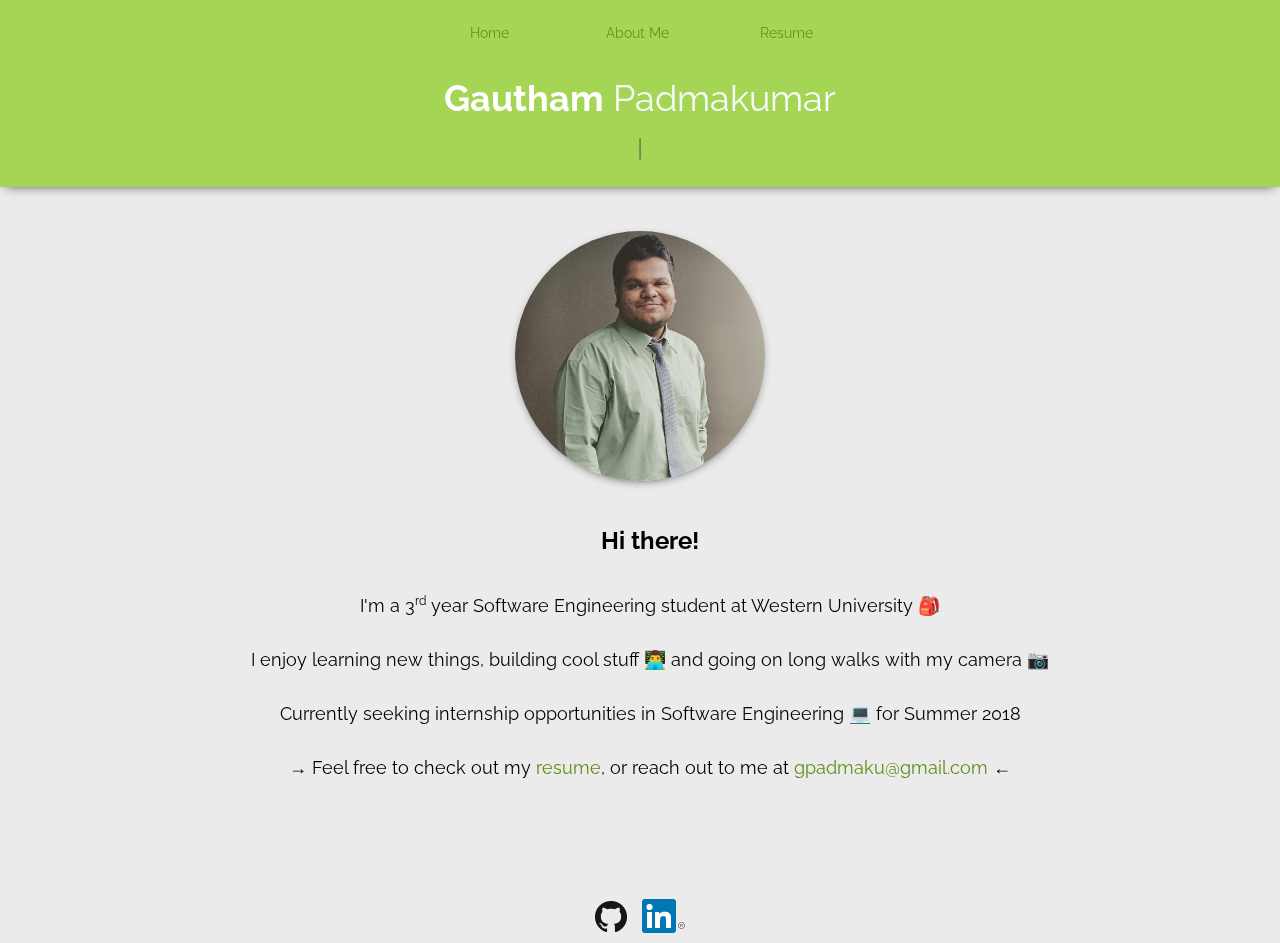
==== index.html @ 324fa9e2 "updates" ====
<!DOCTYPE html>
<html lang="en">
    
	<head>
		<title>Gautham Padmakumar</title>
		<link href='https://fonts.googleapis.com/css?family=Raleway' rel='stylesheet' type='text/css'>
        <link rel="stylesheet" type = "text/css" href="style.css">
	</head>

	<body>
		<div class="intro-bg"></div>
		<div class="topbar">
	        <ul>
	            <li><a href="#">Home</a></li>
	            <li><a href="#aboutme">About Me</a></li>
	            <li><a target="_blank" href="Resume%20-%20Gautham.pdf" rel="nofollow">Resume</a></li>
	        </ul>
			<h1 id="home" class="header"><b>Gautham</b> Padmakumar</h1>	
			<p class="sub-head"><span id="ellipsisContainer"></span><span id="pipe">|</span></p>
		</div>
        
		<img class="headshot" src="images/gpsqhd2.jpg">
		
		<div class="headinfo">
			<h2 id="aboutme" class="section_header" align="center">About me</h2>

            <p class="para1 emphasize">Hi there! </p>
			<p class="para1"> I'm a 3<sup class="superscr">rd</sup> year Software Engineering student at Western University 🎒</p>
	        <p class="para1">
	        	I enjoy learning new things, building cool stuff 👨‍💻 and going on long walks with my camera 📷 
	        </p>
            <p class = "para1">Currently seeking internship opportunities in Software Engineering 💻 for Summer 2018</p>
			<p class="para1">
				&rarr;
	        	Feel free to check out my <a href="Gautham_Padmakumar_Resume.pdf" target="_blank">resume</a>, or reach out to me at <a href="mailto:gpadmaku@gmail.com">gpadmaku@gmail.com</a>
	        	&larr;
	        </p>
		
        </div>
        
        <div class="socialbar">
            <div class="container">
                <div class="ImageHolder"><a href="http://github.com/gpadmaku1"><img src="images/github.png"></a></div>
                <div class="ImageHolder"><a href="http://linkedin.com/in/gpadmaku"><img src="images/linkedin.png"></a></div>   
            </div>
        </div>
		
	<script type="text/javascript">
		var textToType = "Thanks for stopping by... :)".split(''), finalText = "Thanks for stopping by... " + String.fromCodePoint(0x1F604);
		var initialBlinkCount = 5;

		document.addEventListener("DOMContentLoaded", function() { 
			var el = document.getElementById('ellipsisContainer');
			var pipe = document.getElementById('pipe');
			var toggler = true;
			var initialBlinks = setInterval(function() {
				if (!initialBlinkCount) {
					clearInterval(initialBlinks);
				};

				pipe.style = "opacity:0;";

				setTimeout(function() {
					pipe.style = "";
				}, 200);

				initialBlinkCount --;
			}, 500);

			setTimeout(startTyping, 750);

			function startTyping() {
				var typer = setInterval(function() {
					if (textToType.length) {
						var charToAdd = textToType.shift();
						el.innerHTML += charToAdd;
					} else {
						clearInterval(typer);
						startBlinkingPipe();
						el.innerHTML = finalText;
					};
				}, 125);
			}

			function startBlinkingPipe() {
				setInterval(function() {
					pipe.style = "opacity:0;";

					setTimeout(function() {
						pipe.style = "";
					}, 300);
				}, 700);
			}

		});

	</script>
	</body>
	
</html>
---- style.css ----
@-webkit-keyframes intro-bg 
{
  0%   { opacity: 0.03; }
  60% { opacity: 0.01; }
  100% { opacity: 0; }
}
@-moz-keyframes intro-bg 
{
  0%   { opacity: 0.03; }
  60% { opacity: 0.01; }
  100% { opacity: 0; }
}
@-o-keyframes intro-bg 
{
  0%   { opacity: 0.03; }
  60% { opacity: 0.01; }
  100% { opacity: 0; }
}
@keyframes intro-bg 
{
  0%   { opacity: 0.03; }
  60% { opacity: 0.01; }
  100% { opacity: 0; }
}


body 
{
    font-family: 'Raleway', sans-serif; 
    font-size:20px;
    padding:0px;
    margin:0px;
    width: 100%;
    background-color: #EBEBEB;  
}

.intro-bg 
{
    position: fixed;
    top: 0; left: 0;
    height: 100%;
    width: 100%;
    background-image: url('images/bg.jpg');
    z-index: -1;
    background-size: cover;
    -moz-background-size: cover;
    -o-background-size: cover;
    -webkit-background-size: cover;
    -ms-background-size: cover;
    opacity: 0.01;
    -webkit-animation: intro-bg 24s 1;
    -moz-animation:    intro-bg 24s 1;
    -o-animation:      intro-bg 24s 1;
    animation:         intro-bg 24s 1;
}


.topbar
{
    background-color: #A4D555;
    width: 100%;
    color:white;
    padding-top:5px;
    padding-bottom:8px;
    box-shadow: 0px 3px 12px -6px black;
    overflow: auto;

}

.topbar ul
{

    list-style-type: none;
    margin: 0 auto;
    padding: 0;
    max-width: 450px;
    min-width: 300px;
    width: 100%;
    overflow: hidden;
    height: 60px;

}

.topbar li
{
    float:left;
    width: 33%;
}

.topbar a 
{
    padding: 20px 0;
    display: block;
    text-align: center;
    font-size: 14px;
    opacity: 0.9;

    -webkit-transition: all .9s, font-size .2s;
       -moz-transition: all .9s, font-size .2s;
        -ms-transition: all .9s, font-size .2s;
         -o-transition: all .9s, font-size .2s;
            transition: all .9s, font-size .2s;
    -webkit-box-sizing: border-box;
       -moz-box-sizing: border-box;
            box-sizing: border-box;
}

.topbar a:hover 
{
    opacity: 1;
    color: #F5F7F2!important;
    font-size: 15px;
}

.topbar a:active 
{
    opacity: 0.4;
}


.header
{
    padding-top: 12px;
    margin: 0;
    font-size: 36px;
    
    /*font-family: Consolas, "Andale Mono WT", "Andale Mono", "Lucida Console", "Lucida Sans Typewriter", "DejaVu Sans Mono", "Bitstream Vera Sans Mono", "Liberation Mono", "Nimbus Mono L", Monaco, "Courier New", Courier, monospace; */
    
    font-weight: normal;
    text-align: center;
    color: #F7FAFA;

}

.header b 
{
    color: white;
}

.sub-head 
{
    font-family: Consolas, "Andale Mono WT", "Andale Mono", "Lucida Console", "Lucida Sans Typewriter", "DejaVu Sans Mono", "Bitstream Vera Sans Mono", "Liberation Mono", "Nimbus Mono L", Monaco, "Courier New", Courier, monospace;
    text-align: center;
    margin-top: 15px;
}

.sub-head span 
{
    font-size: 16px;
    color: #748755;
}

.sub-head #pipe 
{
    font-size: 22px;
    -webkit-transition: opacity .1s;
       -moz-transition: opacity .1s;
        -ms-transition: opacity .1s;
         -o-transition: opacity .1s;
            transition: opacity .1s;
}

.headshot
{
    width: 250px;
    height: 250px;
    margin: 44px auto 0;
    display: block;
    border-radius: 50%;
    box-shadow: 0px 3px 12px -6px black;
}

.textsize{
    font-size: 22px;
    color:black;
}
.para1
{
    margin-left:20px;
    text-align:center;
    font-size:18px;
    line-height:36px;
}

.para1.emphasize
{
    font-weight: bold;
    font-size: 24px;
}

.meme-bg{
    background-color: #B5978C;
}

a 
{
    text-decoration: none;
    color: #608C19!important;
}

.superscr
{
    font-size: 12px;

}

.headinfo
{
    color: black;
    padding: 18px 0 30px;
    -webkit-box-sizing: border-box;
       -moz-box-sizing: border-box;
            box-sizing: border-box;
}

.container
{
    text-align:center;
}

.ImageHolder
{
    display:inline-block;
    padding:5px;
    margin-top:60px;
}

.section_header{
    font-size: 28px;
    text-decoration: underline;
    opacity: 0;
    height: 0;
    margin: 0;
}

a, a:visited, a:hover, a:active{
    color:inherit;
}
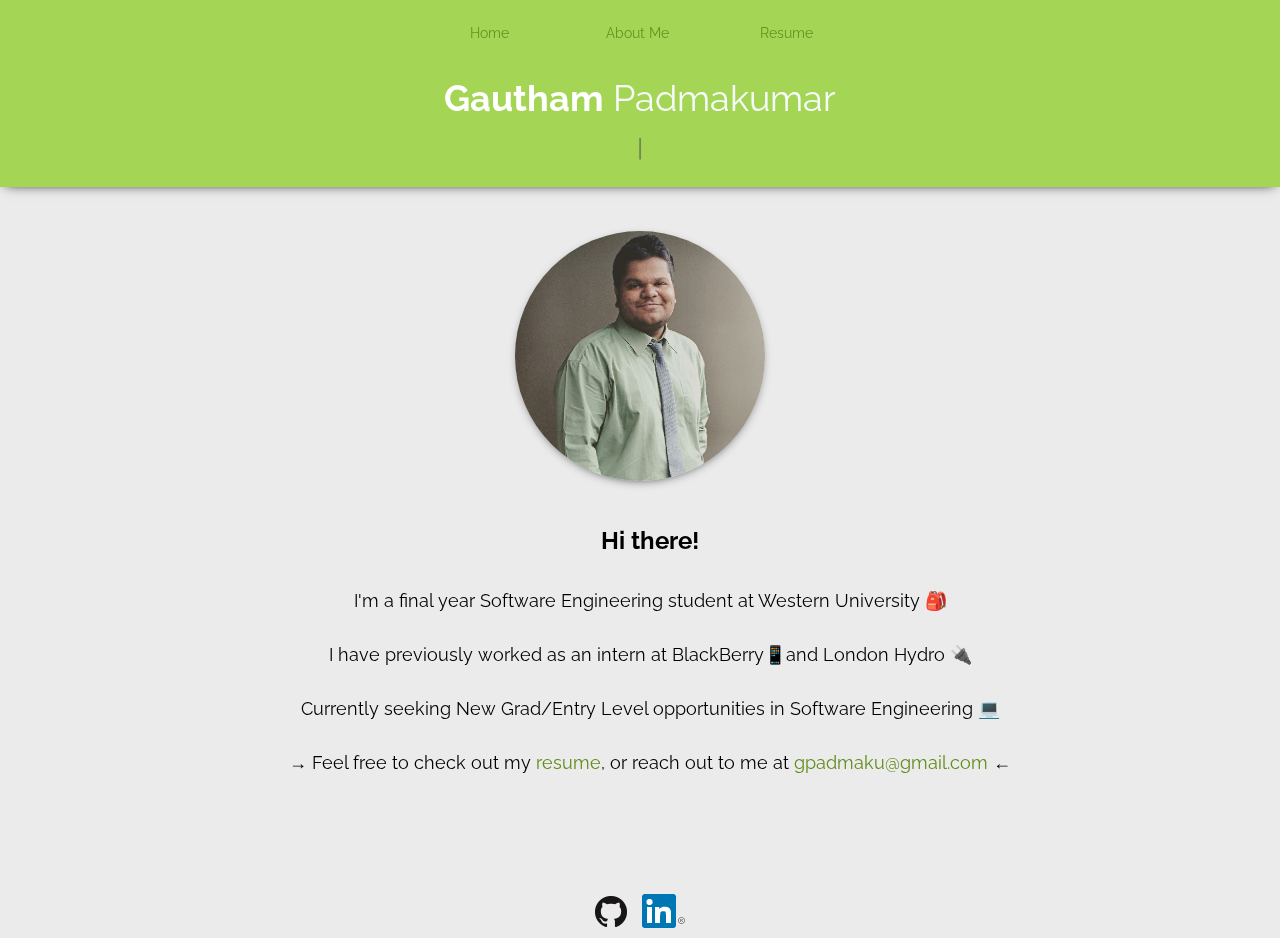
==== commit 90f46968: "updated info about me" ====
--- a/index.html
+++ b/index.html
@@ -13,7 +13,7 @@
 	        <ul>
 	            <li><a href="#">Home</a></li>
 	            <li><a href="#aboutme">About Me</a></li>
-	            <li><a target="_blank" href="Resume%20-%20Gautham.pdf" rel="nofollow">Resume</a></li>
+	            <li><a target="_blank" href="Resume.pdf" rel="nofollow">Resume</a></li>
 	        </ul>
 			<h1 id="home" class="header"><b>Gautham</b> Padmakumar</h1>	
 			<p class="sub-head"><span id="ellipsisContainer"></span><span id="pipe">|</span></p>
@@ -25,14 +25,15 @@
 			<h2 id="aboutme" class="section_header" align="center">About me</h2>
 
             <p class="para1 emphasize">Hi there! </p>
-			<p class="para1"> I'm a 3<sup class="superscr">rd</sup> year Software Engineering student at Western University 🎒</p>
+			<p class="para1"> I'm a final year Software Engineering student at Western University 🎒
+			</p>
 	        <p class="para1">
-	        	I enjoy learning new things, building cool stuff 👨‍💻 and going on long walks with my camera 📷 
-	        </p>
-            <p class = "para1">Currently seeking internship opportunities in Software Engineering 💻 for Summer 2018</p>
+				I have previously worked as an intern at BlackBerry📱and London Hydro 🔌
+			</p>
+            <p class = "para1">Currently seeking New Grad/Entry Level opportunities in Software Engineering 💻 </p>
 			<p class="para1">
 				&rarr;
-	        	Feel free to check out my <a href="Gautham_Padmakumar_Resume.pdf" target="_blank">resume</a>, or reach out to me at <a href="mailto:gpadmaku@gmail.com">gpadmaku@gmail.com</a>
+	        	Feel free to check out my <a href="Resume.pdf" target="_blank">resume</a>, or reach out to me at <a href="mailto:gpadmaku@gmail.com">gpadmaku@gmail.com</a>
 	        	&larr;
 	        </p>
 		
@@ -41,7 +42,7 @@
         <div class="socialbar">
             <div class="container">
                 <div class="ImageHolder"><a href="http://github.com/gpadmaku1"><img src="images/github.png"></a></div>
-                <div class="ImageHolder"><a href="http://linkedin.com/in/gpadmaku"><img src="images/linkedin.png"></a></div>   
+                <div class="ImageHolder"><a href="http://linkedin.com/in/gpadmaku"><img src="images/linkedin.png"></a></div>
             </div>
         </div>
 		
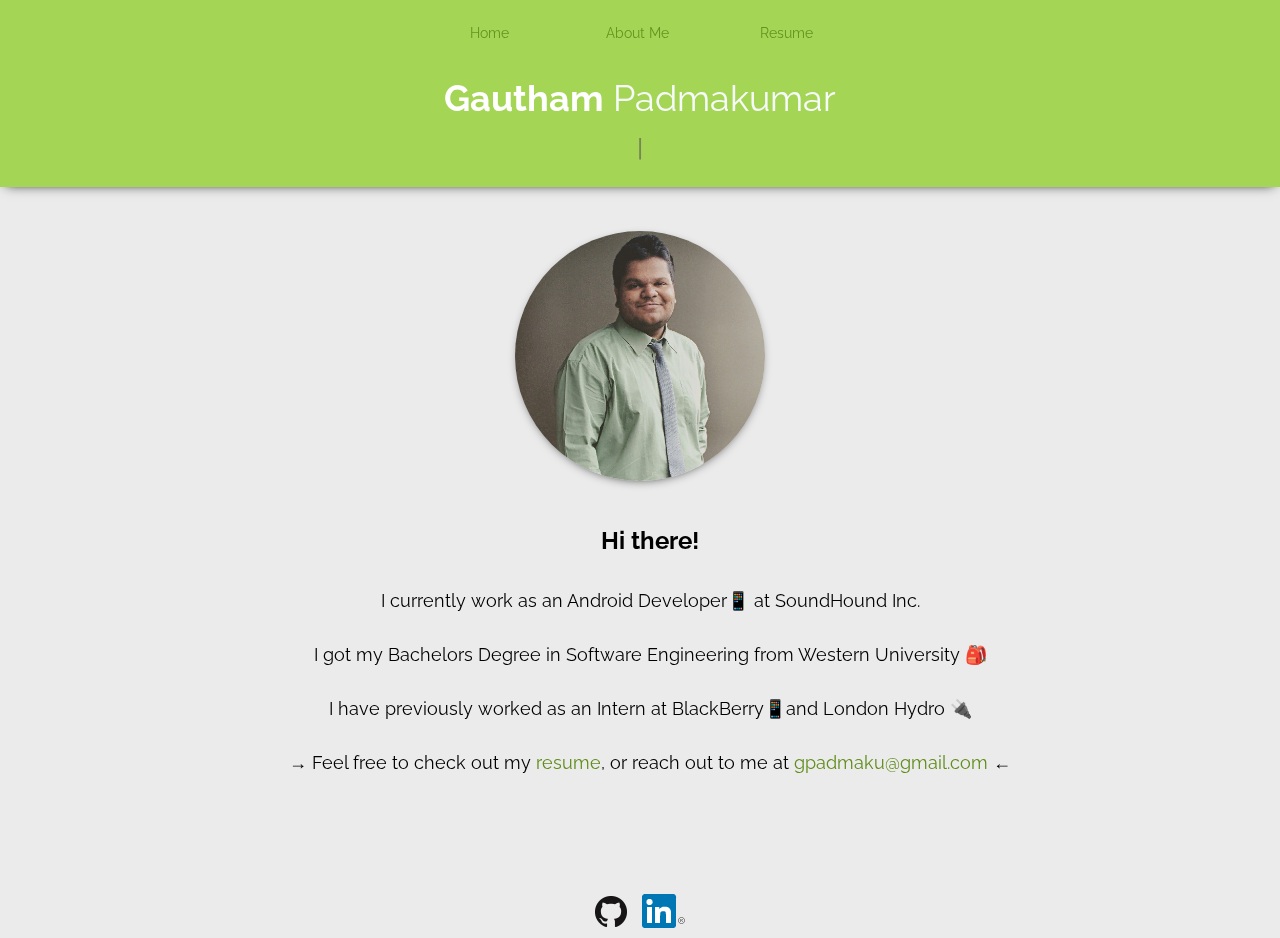
==== commit aecdd26b: "Update website" ====
--- a/index.html
+++ b/index.html
@@ -13,7 +13,7 @@
 	        <ul>
 	            <li><a href="#">Home</a></li>
 	            <li><a href="#aboutme">About Me</a></li>
-	            <li><a target="_blank" href="Resume.pdf" rel="nofollow">Resume</a></li>
+	            <li><a target="_blank" href="Gautham_Padmakumar_Resume.pdf" rel="nofollow">Resume</a></li>
 	        </ul>
 			<h1 id="home" class="header"><b>Gautham</b> Padmakumar</h1>	
 			<p class="sub-head"><span id="ellipsisContainer"></span><span id="pipe">|</span></p>
@@ -25,15 +25,14 @@
 			<h2 id="aboutme" class="section_header" align="center">About me</h2>
 
             <p class="para1 emphasize">Hi there! </p>
-			<p class="para1"> I'm a final year Software Engineering student at Western University 🎒
+			<p class="para1"> I currently work as an Android Developer📱 at SoundHound Inc. </p>
+			<p class="para1"> I got my Bachelors Degree in Software Engineering from Western University 🎒</p>
+	        <p class="para1">
+				I have previously worked as an Intern at BlackBerry📱and London Hydro 🔌
 			</p>
-	        <p class="para1">
-				I have previously worked as an intern at BlackBerry📱and London Hydro 🔌
-			</p>
-            <p class = "para1">Currently seeking New Grad/Entry Level opportunities in Software Engineering 💻 </p>
 			<p class="para1">
 				&rarr;
-	        	Feel free to check out my <a href="Resume.pdf" target="_blank">resume</a>, or reach out to me at <a href="mailto:gpadmaku@gmail.com">gpadmaku@gmail.com</a>
+	        	Feel free to check out my <a href="Gautham_Padmakumar_Resume.pdf" target="_blank">resume</a>, or reach out to me at <a href="mailto:gpadmaku@gmail.com">gpadmaku@gmail.com</a>
 	        	&larr;
 	        </p>
 		
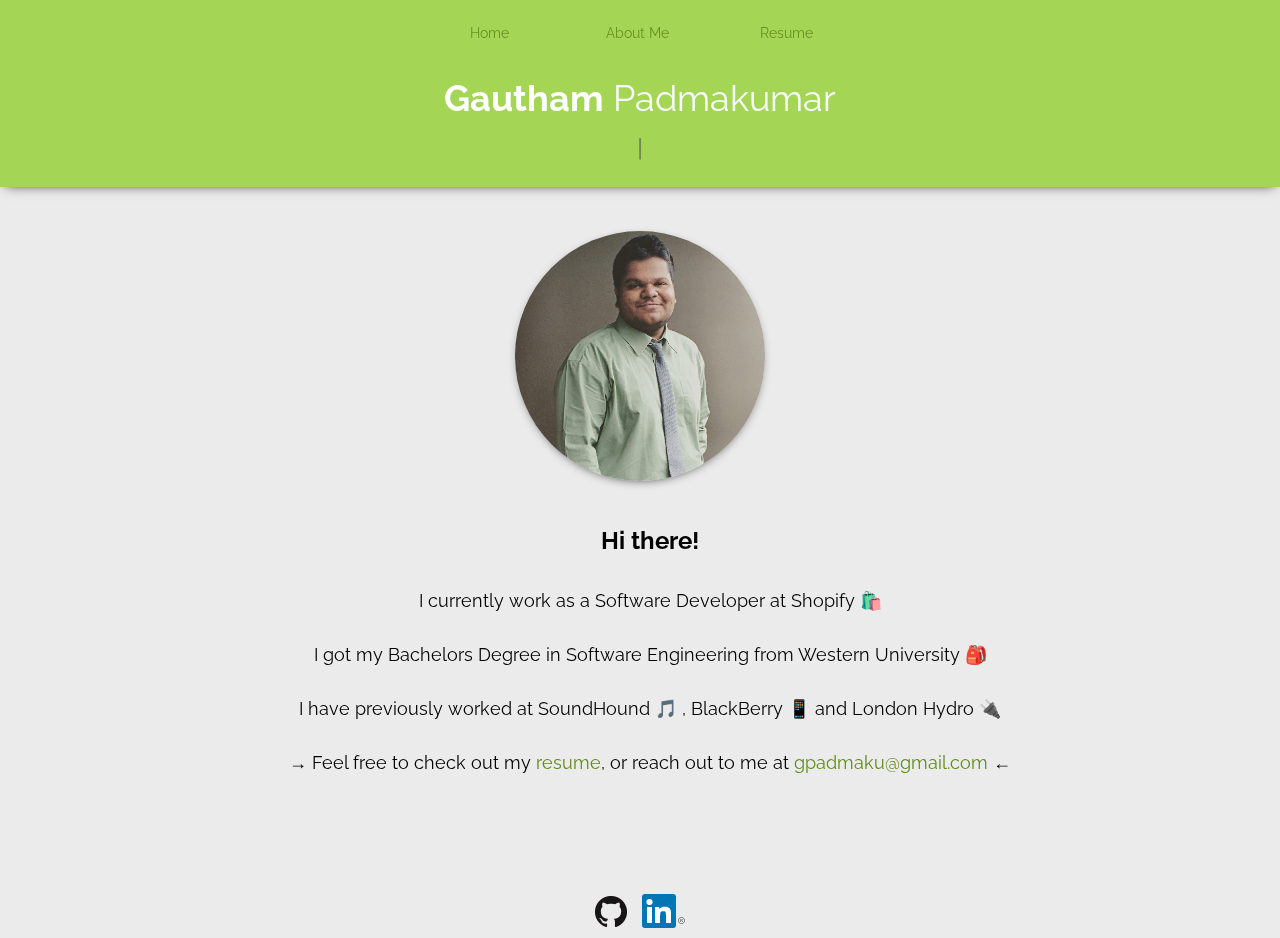
==== commit 953a2ffd: "Update" ====
--- a/index.html
+++ b/index.html
@@ -13,7 +13,7 @@
 	        <ul>
 	            <li><a href="#">Home</a></li>
 	            <li><a href="#aboutme">About Me</a></li>
-	            <li><a target="_blank" href="Gautham_Padmakumar_Resume.pdf" rel="nofollow">Resume</a></li>
+	            <li><a target="_blank" href="Resume.pdf" rel="nofollow">Resume</a></li>
 	        </ul>
 			<h1 id="home" class="header"><b>Gautham</b> Padmakumar</h1>	
 			<p class="sub-head"><span id="ellipsisContainer"></span><span id="pipe">|</span></p>
@@ -25,14 +25,14 @@
 			<h2 id="aboutme" class="section_header" align="center">About me</h2>
 
             <p class="para1 emphasize">Hi there! </p>
-			<p class="para1"> I currently work as an Android Developer📱 at SoundHound Inc. </p>
+			<p class="para1"> I currently work as a Software Developer at Shopify 🛍️ </p>
 			<p class="para1"> I got my Bachelors Degree in Software Engineering from Western University 🎒</p>
 	        <p class="para1">
-				I have previously worked as an Intern at BlackBerry📱and London Hydro 🔌
+				I have previously worked at SoundHound 🎵 , BlackBerry 📱 and London Hydro 🔌
 			</p>
 			<p class="para1">
 				&rarr;
-	        	Feel free to check out my <a href="Gautham_Padmakumar_Resume.pdf" target="_blank">resume</a>, or reach out to me at <a href="mailto:gpadmaku@gmail.com">gpadmaku@gmail.com</a>
+	        	Feel free to check out my <a href="Resume.pdf" target="_blank">resume</a>, or reach out to me at <a href="mailto:gpadmaku@gmail.com">gpadmaku@gmail.com</a>
 	        	&larr;
 	        </p>
 		
@@ -97,4 +97,4 @@
 	</script>
 	</body>
 	
-</html>	+</html>	
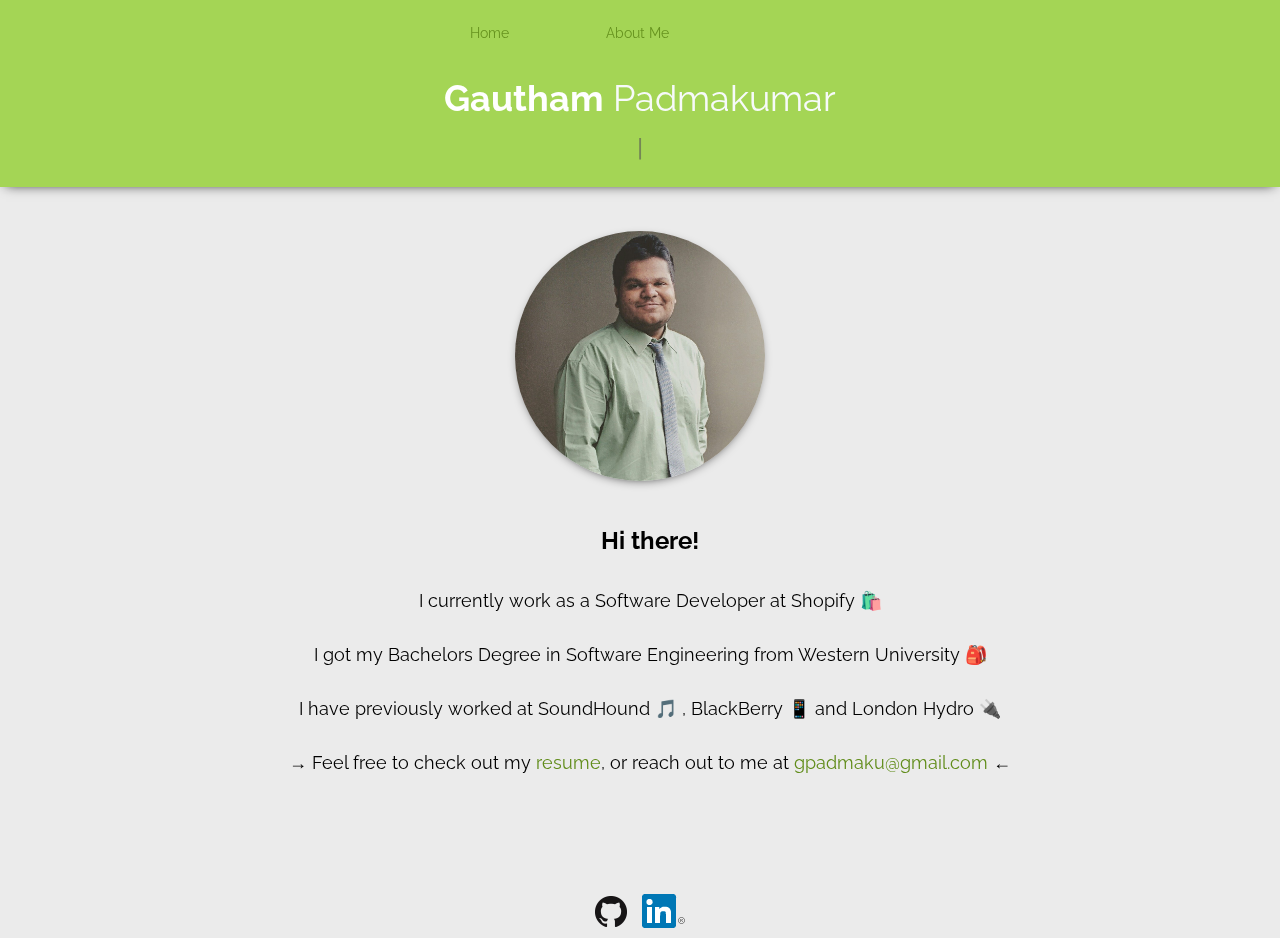
==== commit ecffc02c: "Update index.html" ====
--- a/index.html
+++ b/index.html
@@ -13,7 +13,6 @@
 	        <ul>
 	            <li><a href="#">Home</a></li>
 	            <li><a href="#aboutme">About Me</a></li>
-	            <li><a target="_blank" href="Resume.pdf" rel="nofollow">Resume</a></li>
 	        </ul>
 			<h1 id="home" class="header"><b>Gautham</b> Padmakumar</h1>	
 			<p class="sub-head"><span id="ellipsisContainer"></span><span id="pipe">|</span></p>
